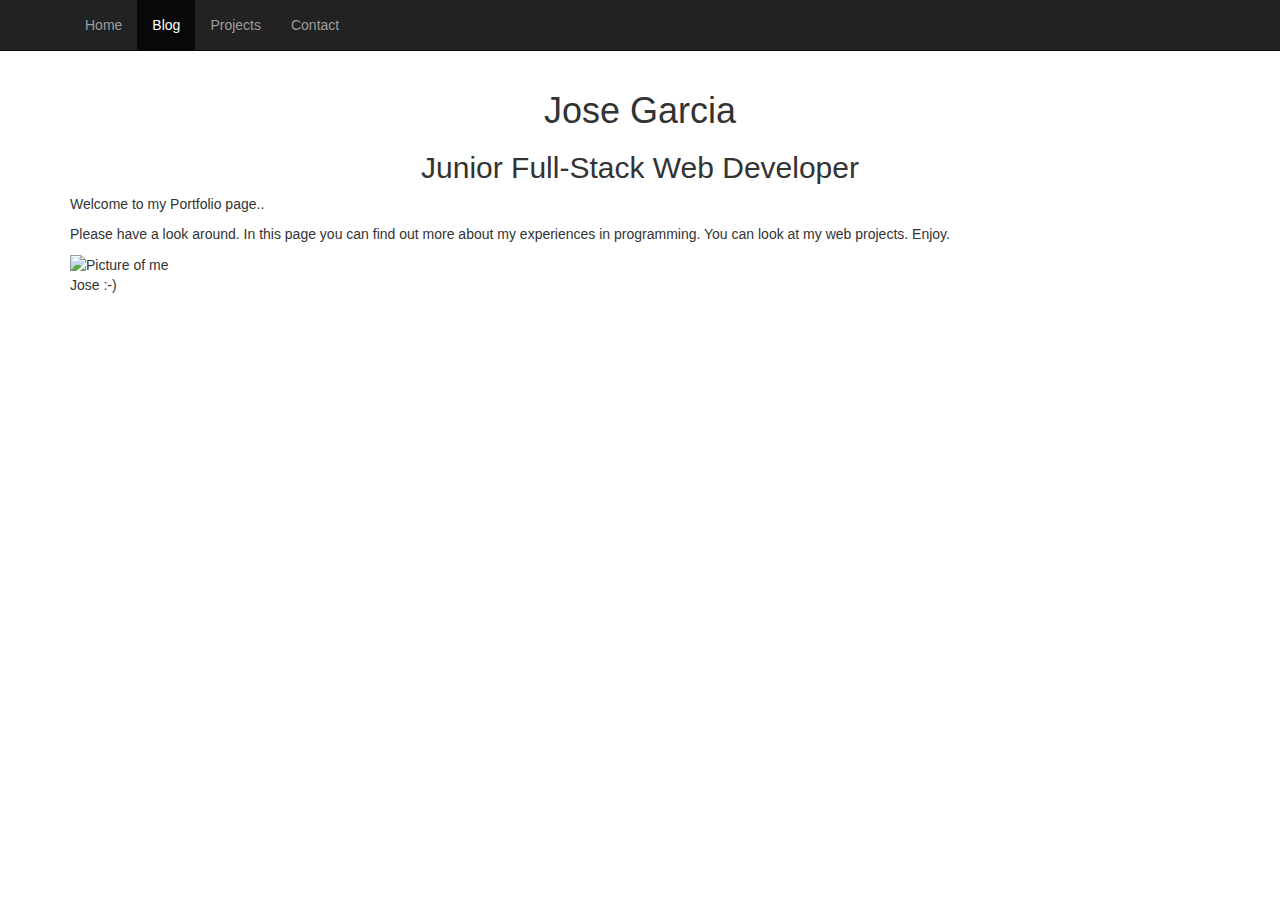
==== index.html @ 43f19a36 "changes" ====
<!DOCTYPE html>
<html>
  <head>
    <meta charset="utf-8">
    <meta name="viewport" content="width=device-width, initial-scale=1">
    <link rel="stylesheet" href="https://maxcdn.bootstrapcdn.com/bootstrap/3.3.5/css/bootstrap.min.css">
    <link rel="stylesheet" href="main.css">
    <title>Jose's Portfolio Page</title>
  </head>
  <body>
    <div class="navbar navbar-inverse navbar-static-top">
      <div class="container">
        <ul class="nav navbar-nav">
          <li><a href="../">Home</a></li>
          <li class="active"><a href="../blog/">Blog</a></li>
          <li><a href="../projects/">Projects</a></li>
          <li><a href="../contact/">Contact</a></li>
        </ul>
      </div>
    </div>

    <div class="container">
      <h1 class="title text-center">Jose Garcia</h1>

      <h2 class="text-center">Junior Full-Stack Web Developer</h2>

      <p>Welcome to my Portfolio page..</p>

      <p>Please have a look around. In this page you can find out more about my experiences in programming. You can look at my web projects. Enjoy.</p>

      <img src="../Copy of Jose 1.jpg" alt="Picture of me">

      <p>Jose :-)</p>
    </div>
  </body>
</html>
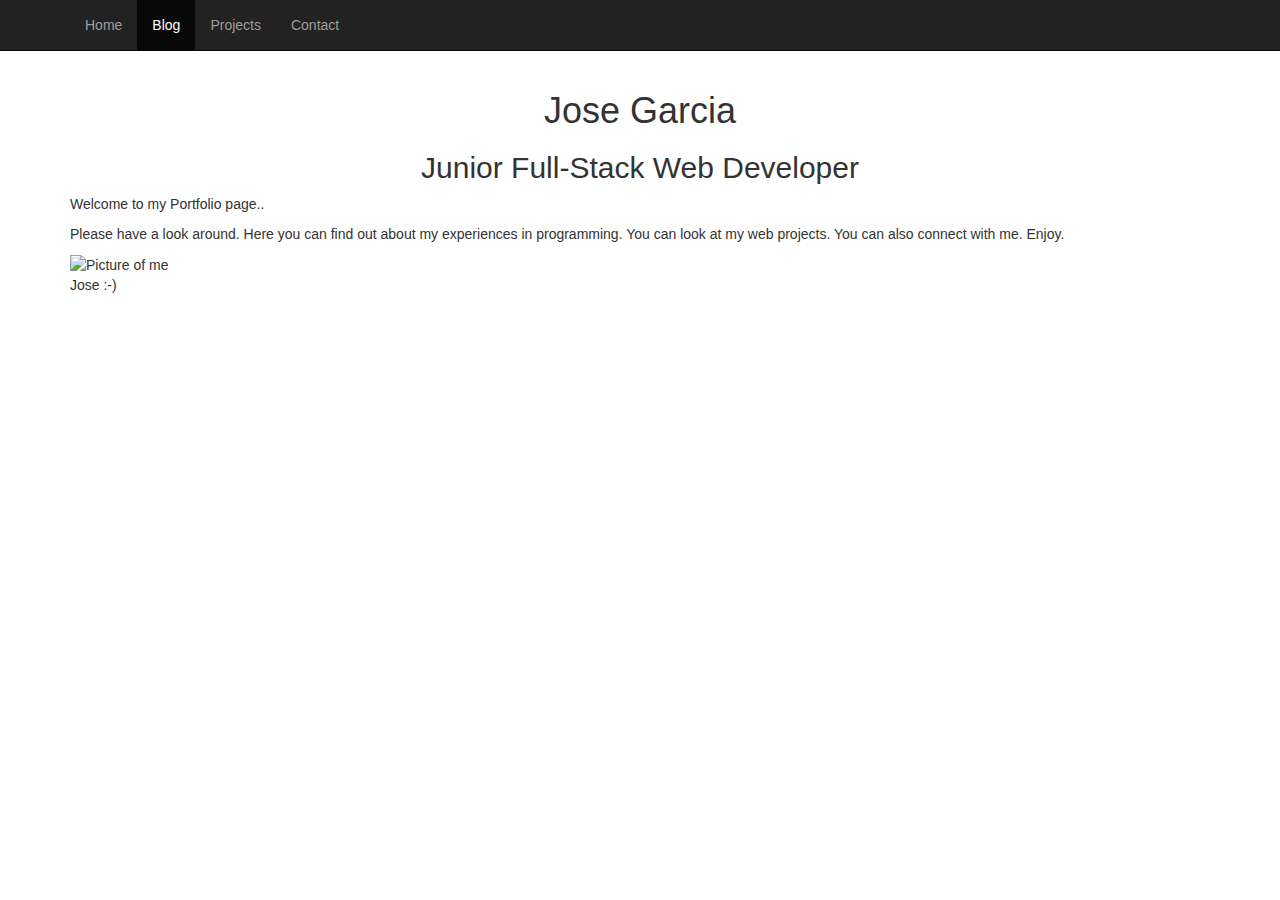
==== commit 503eb380: "changes" ====
--- a/index.html
+++ b/index.html
@@ -26,9 +26,9 @@
 
       <p>Welcome to my Portfolio page..</p>
 
-      <p>Please have a look around. In this page you can find out more about my experiences in programming. You can look at my web projects. Enjoy.</p>
+      <p>Please have a look around. Here you can find out about my experiences in programming. You can look at my web projects. You can also connect with me. Enjoy.</p>
 
-      <img src="../Copy of Jose 1.jpg" alt="Picture of me">
+      <img src="https://media.licdn.com/mpr/mpr/shrink_100_100/AAEAAQAAAAAAAAYUAAAAJGZmNzU1NzE2LTJjZWItNGE2NS05YWRkLWE2ZjBmMzQzMGMzYg.jpg" alt="Picture of me">
 
       <p>Jose :-)</p>
     </div>
